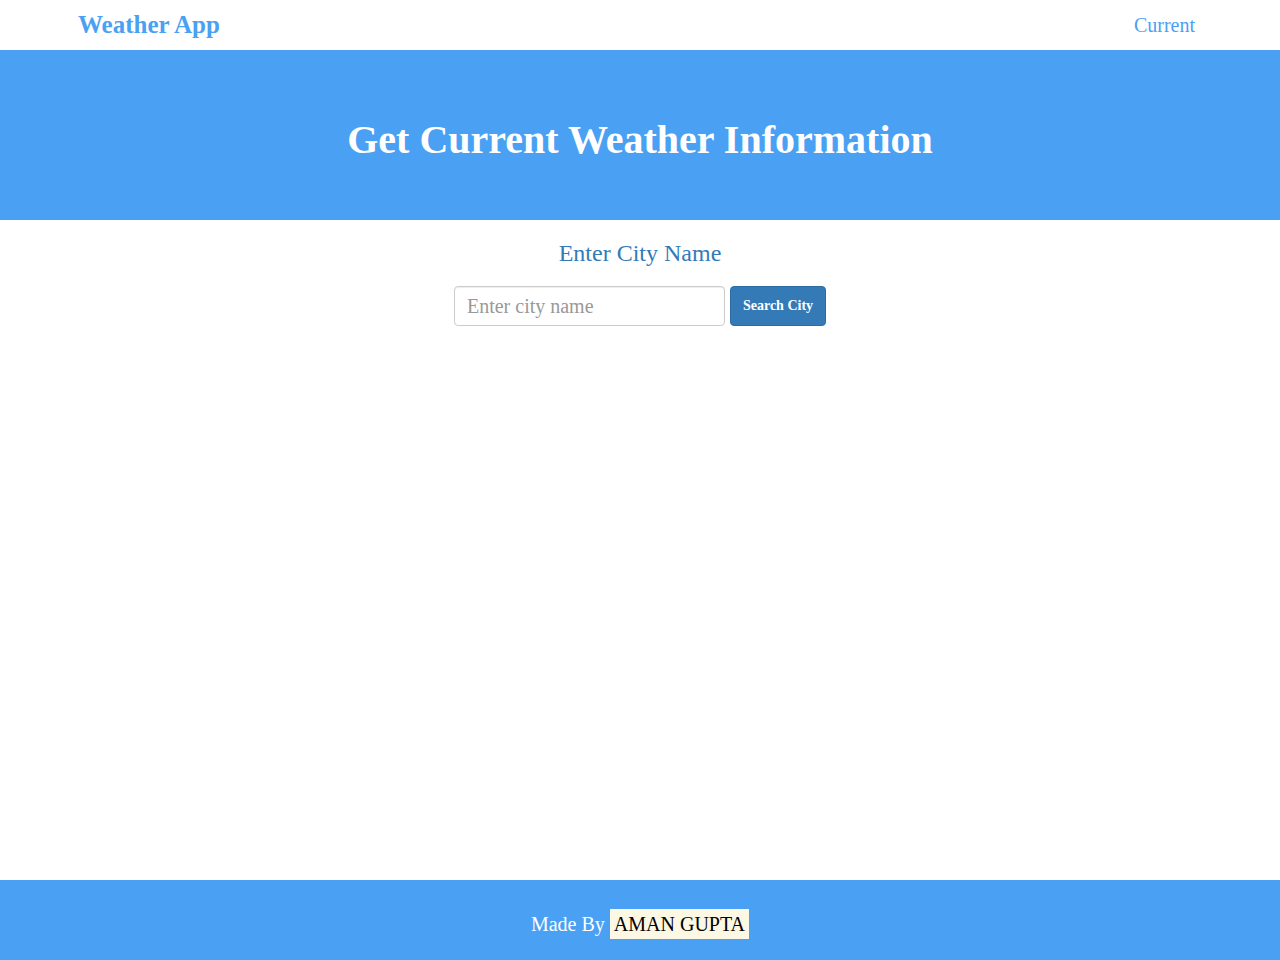
==== current.html @ 6d09cb22 "Add files via upload" ====
<!DOCTYPE html>
<html lang="en">
<head>
    <meta charset="UTF-8">
    <title>Weather App</title>
    
    <!-- Latest compiled and minified CSS -->
    <link rel="stylesheet" href="https://maxcdn.bootstrapcdn.com/bootstrap/3.3.7/css/bootstrap.min.css" integrity="sha384-BVYiiSIFeK1dGmJRAkycuHAHRg32OmUcww7on3RYdg4Va+PmSTsz/K68vbdEjh4u" crossorigin="anonymous">
    
    <link rel="stylesheet" href="style.css">
    
</head>
<body>
<nav class="navbar navbar-default" id="nav_bar">
   <div class="container">
       <div class="navbar-header">
           <a href="index.html" class="navbar-brand navbar-link weather">
               <img src="Images/logo.png" class="img-responsive" id="logo" alt=""><strong>Weather App</strong>
           </a>
           <button class="navbar-toggle collapsed" data-toggle="collapse" data-target="#navcol">
               <span class="sr-only">Toggle navigation</span>
               <span class="icon-bar"></span>
               <span class="icon-bar"></span>
               <span class="icon-bar"></span>
           </button>
       </div>
       
       <div class="collapse navbar-collapse" id="navcol">
          <ul class="nav navbar-nav navbar-right" id="nav_list">
              <li><a href="current.html">Current</a></li>
             
              
          </ul>
           
       </div>
       
   </div>
    
</nav> 

<div class="jumbotron" style="margin-bottom:0px; background-color:#4aa1f3; color:white;">
    <h2 class="text-center" style="font-size:40px; font-weight:600;">Get Current Weather Information</h2>
</div>

<div class="container" style="height:650px;">
    <div class="row" >
        <div class="col-md-12" style="margin-bottom:10px;">
            <h3 class="text-center text-primary">Enter City Name</h3>
            <span id="error" class="text-center"></span>
        </div>
        
        <div class="row form-group form-inline" id="cityDiv">
           
            <input type="text" name="city" id="city" class="form-control" placeholder="Enter city name" >
            <button id="submitCity" class="btn btn-primary">Search City</button>
        </div>

    </div>
    
    
    <div id="showWeather"></div>
</div>

<div class="footer">
    <div class="container">
        <div class="row text-center" style="padding-top:30px;">
            <p style="color:white">Made By <a href="resume.html">  <mark>AMAN GUPTA</mark> </a></p>
        </div>
    </div>
</div>


 
     
  
    
<script src="https://ajax.googleapis.com/ajax/libs/jquery/3.1.1/jquery.min.js"></script>        
<!-- Latest compiled and minified JavaScript -->
<script src="https://maxcdn.bootstrapcdn.com/bootstrap/3.3.7/js/bootstrap.min.js" integrity="sha384-Tc5IQib027qvyjSMfHjOMaLkfuWVxZxUPnCJA7l2mCWNIpG9mGCD8wGNIcPD7Txa" crossorigin="anonymous"></script>   
     
<script src="weather.js"></script>   
      
</body>
</html>
---- style.css ----
body{
    font-family: 'Tangerine', serif;
    background-color: #ffffff;
    font-size: 20px;
    margin: 0;
    padding: 0;
}

#nav_bar{
    margin-bottom: 0px;
    padding: 0;
    background-color: white;
    border: none;
}

.weather{
    color: #4aa1f3 !important;
    font-size: 25px;
    font-weight: 600;
}

#nav_list > li > a{
    color: #4aa1f3 !important;
    font-weight: 500;
}

#logo{
    max-height: 42px;
    margin-right: 8px;
    display: inline-block;
    margin-top: -15px;
}

#headRow{
    background: url(Images/bg.jpg) no-repeat;
    background-size: cover;
    width: 100%;
    height: 450px;
    margin-top: 0px;
    margin-left: 0px;
}

#colHeadText1{
    color: white;
    padding-top: 30px;
    font-size: 45px;
}

#colHeadText2{
    color: white;
    padding-top: 20px;
    padding-bottom: 30px;
    font-size: 50px;
}

ul#list_item{
    color: white;
    font-size: 35px;
    text-align: center;
}

#cityDiv{
    width: 60%;
    margin: auto;
    text-align: center;
}

input[type='text']{
    height: 40px;
    font-size: 20px;
}

#submitCity{
    height: 40px;
    font-weight: bold;
}

#errorCity{
    width: 50%;
    margin: auto;
    text-align: center;
}

.footer{
    background-color: #4aa1f3;
    width: 100%;
    height: 80px;
    margin-top: 10px;
    bottom: 0;
}

#showWeather{
    width: 60%;
    margin: auto;
    background-color: #4aa1f3;
    color: white;
    border-radius: 25px;
}

table{
    color: #333333;
    font-family: Helvetical, Arial, sans-serif;
}

th{
    background: #4aa1f3;
    font-weight: bold;
    font-size: 18px;
    color: white;
}

td{
    background: #FAFAFA;
    text-align: center;
    font-size: 18px;
}

#welcome-paragraph{
    font-size: 20px;
    font-weight: normal;
    padding: 12px 25px 40px 25px;
    letter-spacing: 0.5px;
}

#rowDiv{
    margin: auto;
    width: 100%;
}

#colDesc h3{
    font-size: 18px;
    font-weight: 600;
    margin-bottom: 20px;
    text-transform: uppercase;
}

#colDesc{
    border: 1px solid #e7e7e7;
    margin: 0 auto;
    height: auto;
}

.info-icon{
    text-align: center;
}

.info-icon i{
    font-size: 60px;
    margin-top: 10px;
    color: #4aa1f3;
}

.typed-cursor{
    opacity: 1;
    -webkit-animation: blink 0.7s infinite;
    -moz-animation: blink 0.7s infinite;
    animation: blink 0.7s infinite;
}
@keyframes blink{
    0% { opacity:1; }
    50% { opacity:0; }
    100% { opacity:1; }
}
@-webkit-keyframes blink{
    0% { opacity:1; }
    50% { opacity:0; }
    100% { opacity:1; }
}
@-moz-keyframes blink{
    0% { opacity:1; }
    50% { opacity:0; }
    100% { opacity:1; }
}
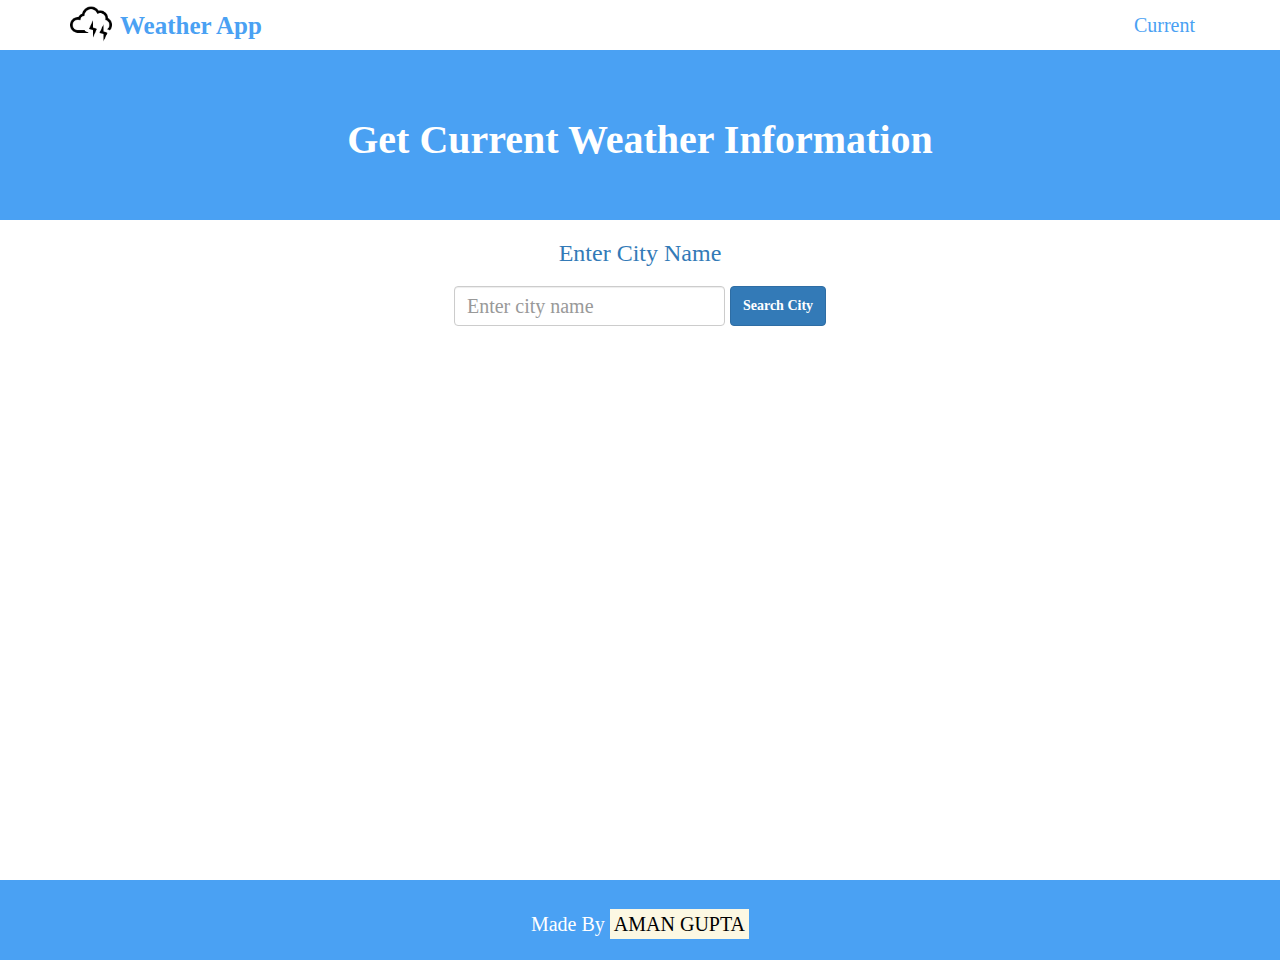
==== commit 8da6d50d: "Update current.html" ====
--- a/current.html
+++ b/current.html
@@ -15,7 +15,7 @@
    <div class="container">
        <div class="navbar-header">
            <a href="index.html" class="navbar-brand navbar-link weather">
-               <img src="Images/logo.png" class="img-responsive" id="logo" alt=""><strong>Weather App</strong>
+               <img src="logo.png" class="img-responsive" id="logo" alt=""><strong>Weather App</strong>
            </a>
            <button class="navbar-toggle collapsed" data-toggle="collapse" data-target="#navcol">
                <span class="sr-only">Toggle navigation</span>
